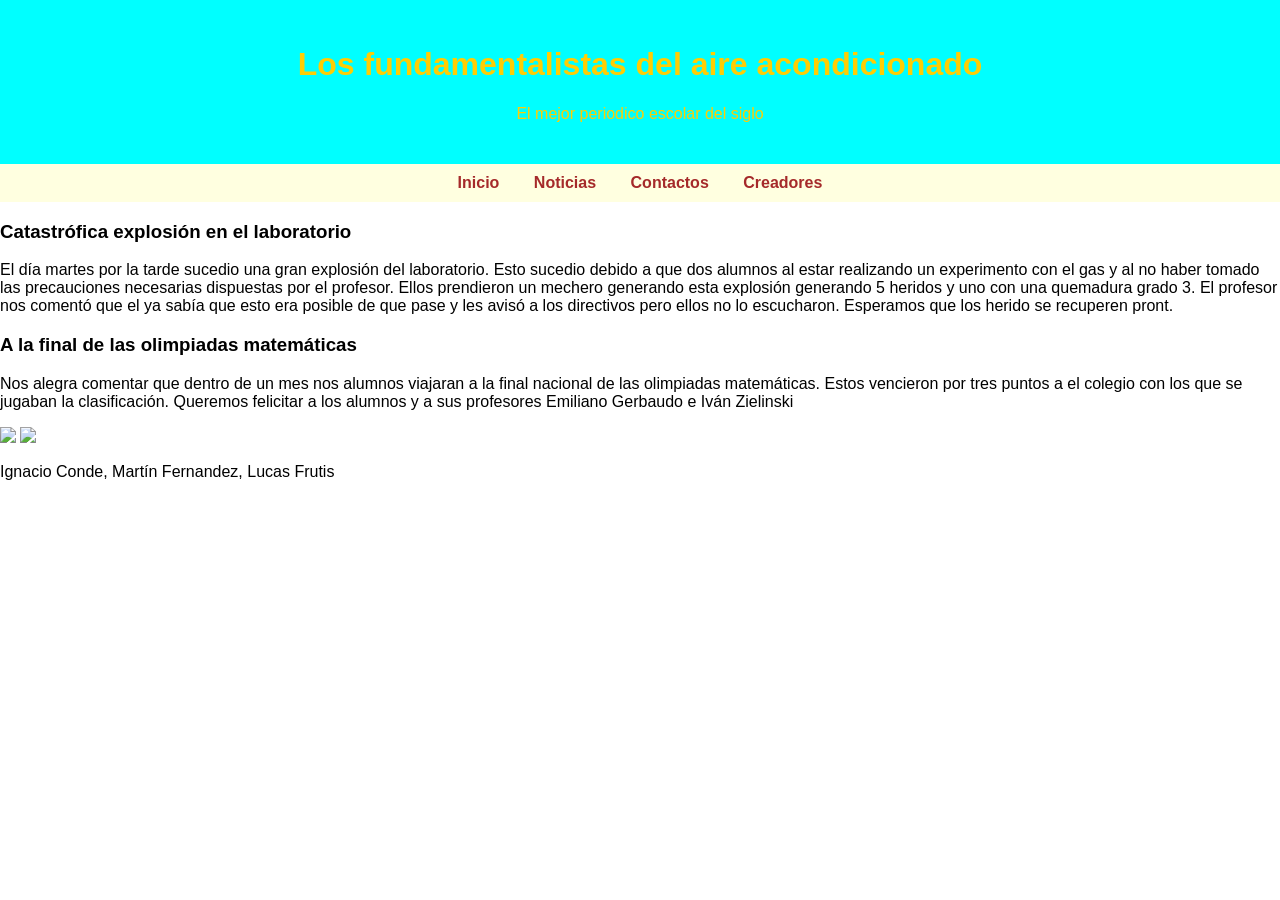
==== pages/periodico.html @ e5db1aa4 "Add files via upload" ====
<!DOCTYPE html>
<html lang="es">
<head>
    <meta charset="UTF-8">
    <meta http-equiv="X-UA-Compatible" content="IE=edge">
    <meta name="viewport" content="width=device-width, initial-scale=1.0">
    <title>El vocero de 3 año</title>
    <style>
        body{
            font-family:Verdana, Geneva, Tahoma, sans-serif ;
            background-color: rgb(255, 255, 255);
            margin: 0;
            padding: 0;
        }
        header{
            background-color: aqua;
            color: rgb(255, 205, 4);
            text-align: center;
            padding: 25px;
        }
        nav{
            background-color: lightyellow;
            padding: 10px;
        }
        nav ul{
            list-style-type: none;
            margin: 0;
            padding: 0;
            text-align: center;
        }
        nav ul li{
            display: inline;
            margin: 0 15px;
        }
        nav ul li a{
            color: brown;
            text-decoration: none;
            font-weight: bold;
        }
        
    </style>
</head>
<body>
    <header>
    <h1>Los fundamentalistas del aire acondicionado</h1>
    <p>El mejor periodico escolar del siglo</p>
    </header>
    <nav>
    <ul>
        <li><a href="#Inicio">Inicio</a></li>
        <li><a href="#Noticias">Noticias</a></li>
        <li><a href="#Contactos">Contactos</a></li>
        <li><a href="#Creadores">Creadores</a></li>
    </ul>
</nav>
<main>
 <section>
    <article>
        <h3>Catastrófica explosión en el laboratorio</h3>
        <p>El día martes por la tarde sucedio una gran explosión del laboratorio.
            Esto sucedio debido a que dos alumnos al estar realizando un experimento con el gas y al no haber tomado las precauciones necesarias dispuestas por el profesor. Ellos prendieron un mechero generando esta explosión generando 5 heridos y uno con una quemadura grado 3. El profesor nos comentó que el ya sabía que esto era posible de que pase y les avisó a los directivos pero ellos no lo escucharon.
            Esperamos que los herido se recuperen pront.
        </p>
    </article>
    <article>
        <h3>A la final de las olimpiadas matemáticas </h3>
    <p>Nos alegra comentar que dentro de un mes nos alumnos viajaran a la final nacional de las olimpiadas matemáticas. Estos vencieron por tres puntos a el colegio con los que se jugaban la clasificación.
    Queremos felicitar a los alumnos y a sus profesores Emiliano Gerbaudo e Iván Zielinski   
    </p>
    <img src="../img/emi.png" width="300"> 
    <img src="../img/ivan.png" width="300"> 
    </article>
 </section>
</main>
<footer>
    <p>Ignacio Conde, Martín Fernandez, Lucas Frutis</p>
</footer>
</body>
</html>
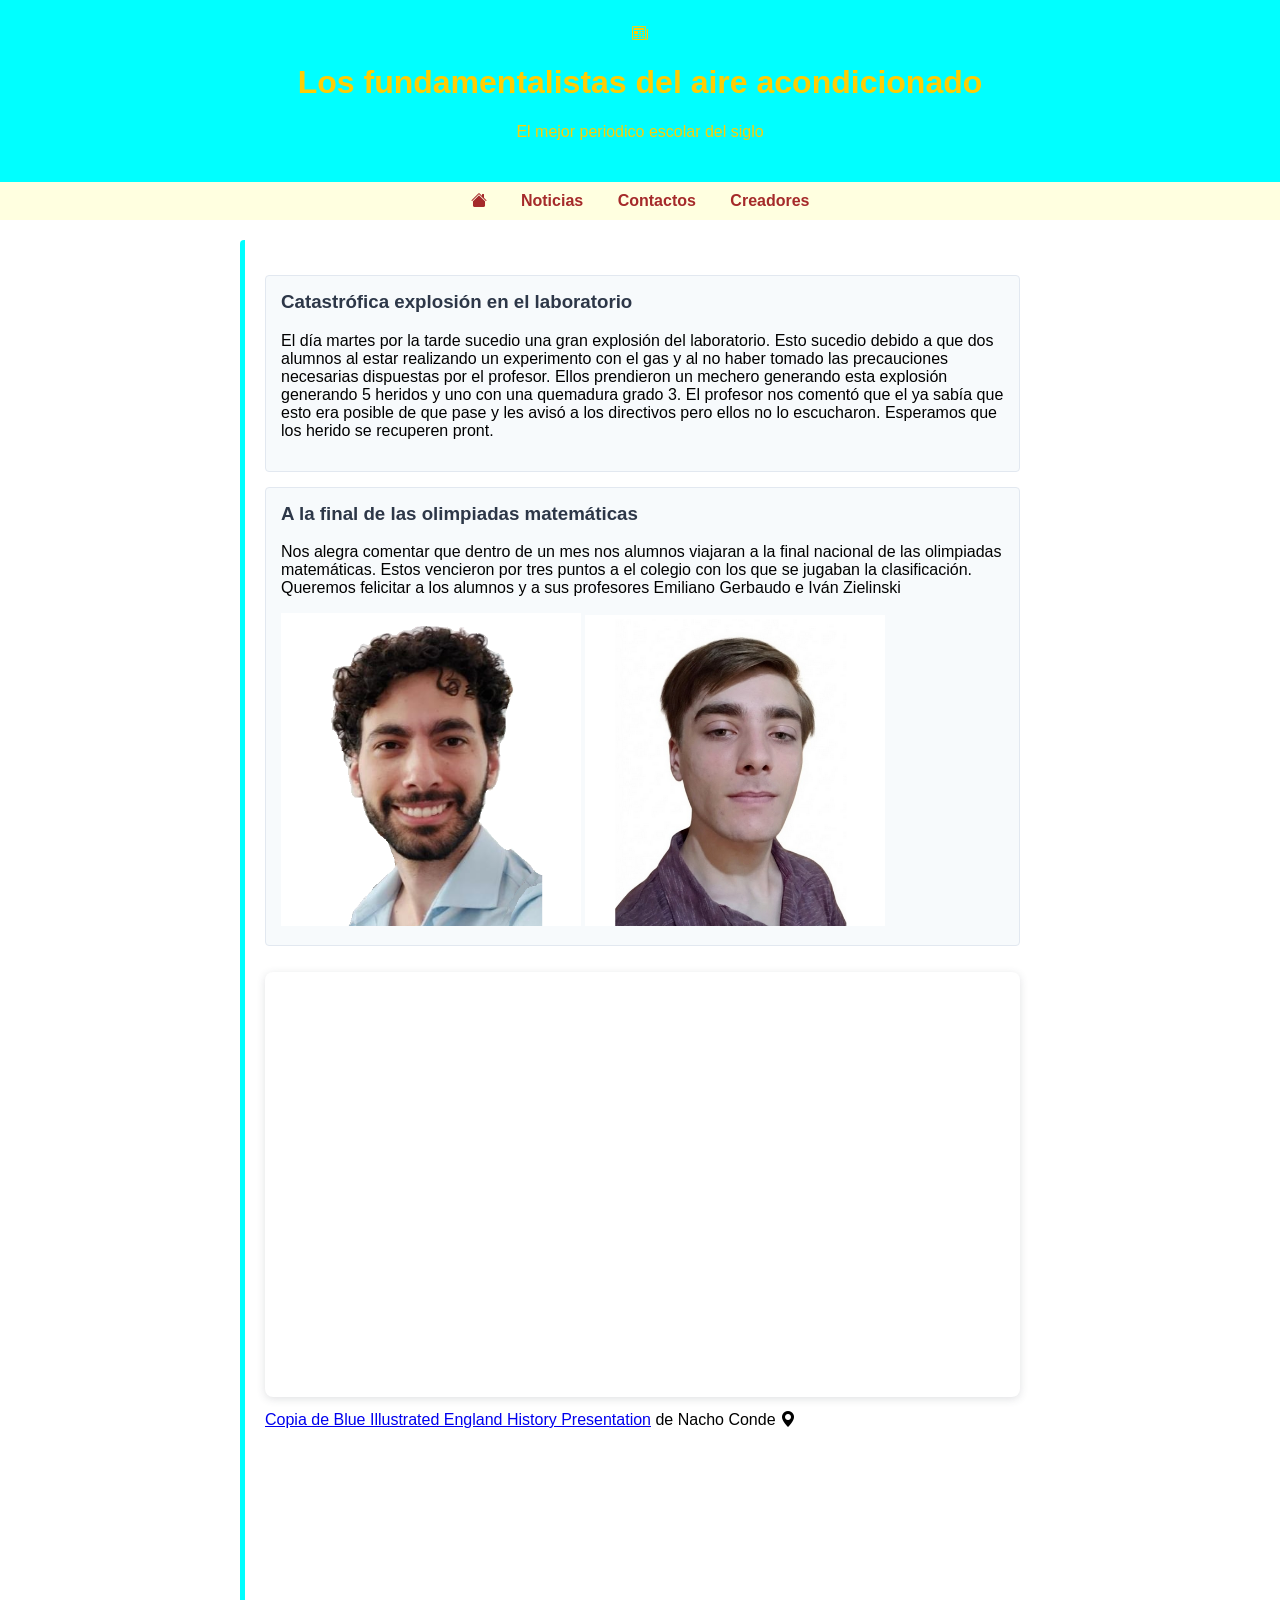
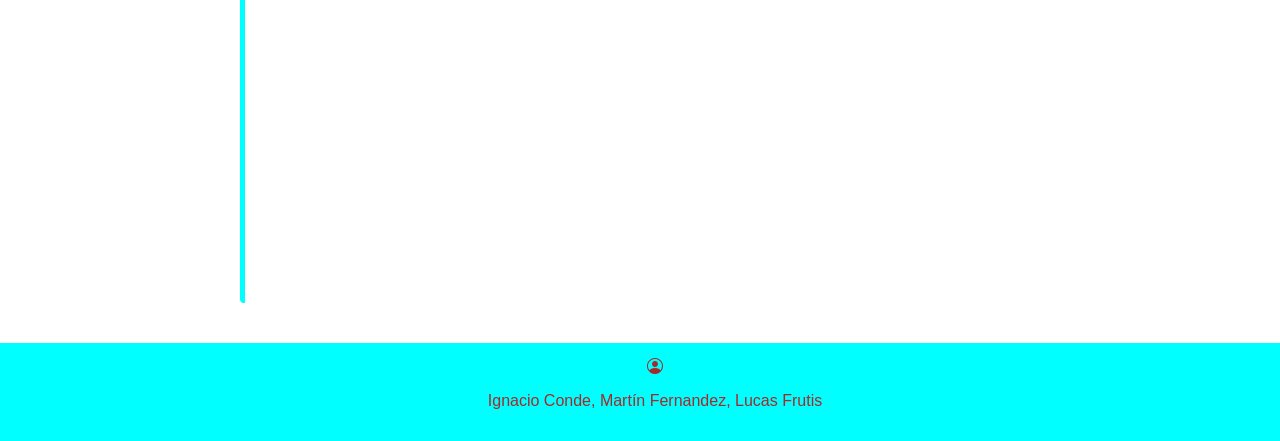
==== commit 58be771f: "Add files via upload" ====
--- a/pages/periodico.html
+++ b/pages/periodico.html
@@ -4,6 +4,7 @@
     <meta charset="UTF-8">
     <meta http-equiv="X-UA-Compatible" content="IE=edge">
     <meta name="viewport" content="width=device-width, initial-scale=1.0">
+    <link rel="stylesheet" href="https://cdn.jsdelivr.net/npm/bootstrap-icons@1.13.1/font/bootstrap-icons.min.css">
     <title>El vocero de 3 año</title>
     <style>
         body{
@@ -37,17 +38,48 @@
             text-decoration: none;
             font-weight: bold;
         }
-        
+        main {
+padding: 20px;
+max-width: 800px;
+margin: 0 auto;
+} 
+section {
+background-color: #ffffff;
+border-left: 5px solid aqua;
+padding: 20px;
+margin-bottom: 20px;
+border-radius: 4px;
+}
+article {
+background-color: #f7fafc;
+border: 1px solid #e2e8f0;
+padding: 15px;
+margin-top: 15px;
+border-radius: 4px;
+}
+article h3 {
+color: #2d3748;
+margin-top: 0;
+}
+footer {
+background-color: aqua;
+color: brown;
+text-align: center;
+padding: 15px;
+position: relative;
+bottom: 0;
+width: 100%;
+}
     </style>
 </head>
 <body>
     <header>
-    <h1>Los fundamentalistas del aire acondicionado</h1>
+        <i class="bi bi-newspaper"></i><h1>Los fundamentalistas del aire acondicionado</h1>
     <p>El mejor periodico escolar del siglo</p>
     </header>
     <nav>
     <ul>
-        <li><a href="#Inicio">Inicio</a></li>
+        <li><a href="#Inicio"><i class="bi bi-house-fill"></i></a></li>
         <li><a href="#Noticias">Noticias</a></li>
         <li><a href="#Contactos">Contactos</a></li>
         <li><a href="#Creadores">Creadores</a></li>
@@ -70,10 +102,20 @@
     <img src="../img/emi.png" width="300"> 
     <img src="../img/ivan.png" width="300"> 
     </article>
- </section>
+    <div style="position: relative; width: 100%; height: 0; padding-top: 56.2500%;
+ padding-bottom: 0; box-shadow: 0 2px 8px 0 rgba(63,69,81,0.16); margin-top: 1.6em; margin-bottom: 0.9em; overflow: hidden;
+ border-radius: 8px; will-change: transform;">
+  <iframe loading="lazy" style="position: absolute; width: 100%; height: 100%; top: 0; left: 0; border: none; padding: 0;margin: 0;"
+    src="https://www.canva.com/design/DAHOQmNNapw/G1mQulVkyxBG1m09b9jMjg/view?embed" allowfullscreen="allowfullscreen" allow="fullscreen">
+  </iframe>
+</div>
+<a href="https:&#x2F;&#x2F;www.canva.com&#x2F;design&#x2F;DAHOQmNNapw&#x2F;G1mQulVkyxBG1m09b9jMjg&#x2F;view?utm_content=DAHOQmNNapw&amp;utm_campaign=designshare&amp;utm_medium=embeds&amp;utm_source=link" target="_blank" rel="noopener">Copia de Blue Illustrated England History Presentation</a> de Nacho Conde
+<i class="bi bi-geo-alt-fill"></i>
+<iframe src="https://www.google.com/maps/embed?pb=!4v1783019549511!6m8!1m7!1sMon0FKHcFTxWs66PFysYxw!2m2!1d-34.62703499503192!2d-58.42732977262038!3f27.07293191549294!4f0.8082823440935982!5f0.7820865974627469" width="600" height="450" style="border:0;" allowfullscreen="" loading="lazy" referrerpolicy="strict-origin-when-cross-origin"></iframe>
+</section>
 </main>
 <footer>
-    <p>Ignacio Conde, Martín Fernandez, Lucas Frutis</p>
+    <i class="bi bi-person-circle"></i><p>Ignacio Conde, Martín Fernandez, Lucas Frutis</p>
 </footer>
 </body>
 </html>
